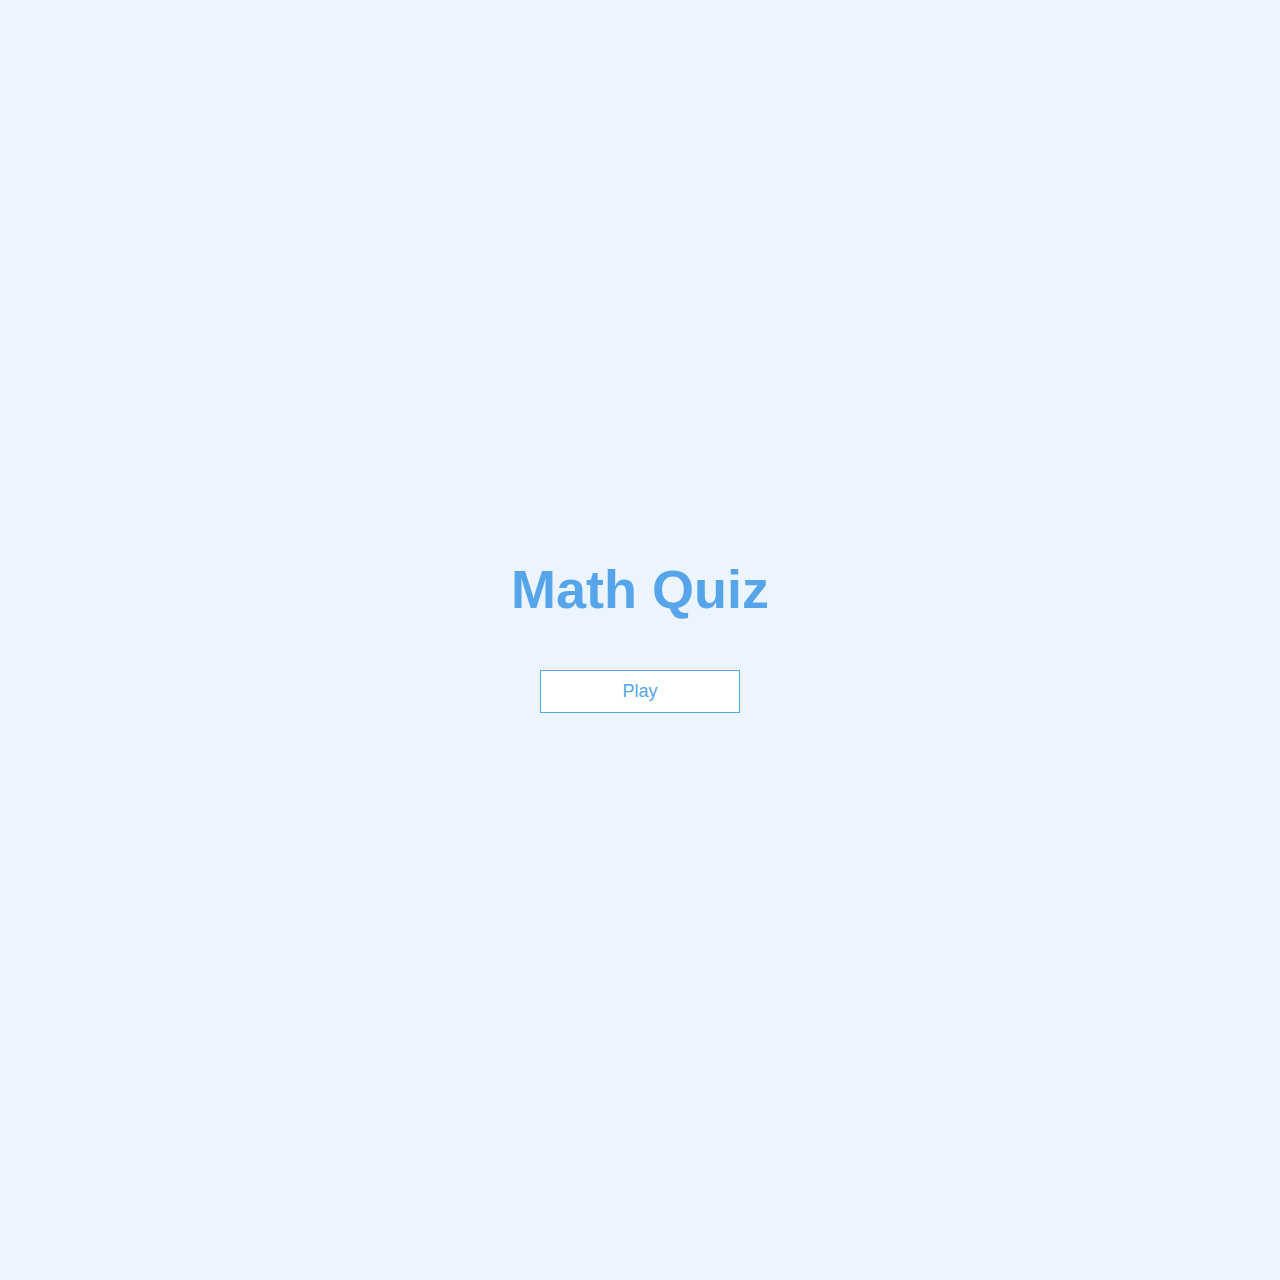
==== Final_Project/index.html @ 4bde0783 "Inital Push" ====
<html lang="en">
<head>
    <meta charset="UTF-8">
    <meta http-equiv="X-UA-Compatible" content="IE=edge">
    <meta name="viewport" content="width=, initial-scale=1.0">
    <title>Multiplication Math Quiz</title>
    <link rel="stylesheet" href="styles/main.css">
   
    
</head>

<body>
<div class="container">
  <div id="home" class="flex-center flex-column">
      <h1>Math Quiz</h1>
      <a class="btn" href="/game.html">Play</a>
      
  </div>
</div>

	
	



</body>
</html>
---- Final_Project/styles/main.css ----
:root{
    background-color: #ecf5ff;
    font-size: 62.5%;
}

*{
    box-sizing: border-box;
    font-family: Arial, Helvetica, sans-serif;
    margin: 0;
    padding: 0;
    color: #333;
}
h1,
h2,
h3,
h4{
    margin-bottom: 1rem;
}

h1{
    font-size: 5.4rem;
    color: #56a5eb;
    margin-bottom: 5rem;
}

h1 > span {
    font-size: 2.4rem;
 font-weight: 500;
}

h2{
    font-size: 4.2rem;
    margin-bottom: 4rem;
    font-weight: 700;
}

h3{
    font-size: 2.8rem;
   font-weight: 500;
}

/*UTILITIES*/

.container{
    width: 100vw;
    height: 100vw;
    display: flex;
    flex-direction: column;
    justify-content: center;
    align-items: center;
    max-width: 80rem;
    margin: 0 auto;
    padding: 2rem;
}

.container > * {
    width: 100%;
}

.flex-column{
    display: flex;
    flex-direction: column;
}

.flex-center{
    justify-content: center;
    align-items: center;

}

.justify-center{
    justify-content: center;
}

.text-center{
    text-align: center;
}

.hidden{
    display: none;
}

.btn{
    font-size: 1.8rem;
    padding: 1rem 0;
    width: 20rem;
    text-align: center;
    border: 0.1rem solid #56a6eb;
    margin-bottom: 1rem;
    text-decoration: none;
    color: #56a5eb;
    background-color: white;
}

.btn:hover{
cursor: pointer;
box-shadow: 0 0.4rem 0 rgba(86, 185,235, 0.5);
transform: translateY(-0.1rem);
transition: transform 150ms;
}

.btn:hover[disabled]:hover{
    cursor: not-allowed;
    box-shadow: none;
    transform: none;
}

/* FORMS */

form{
    width: 100%;
    display: flex;
    flex-direction: column;
    align-items: center;
}

input{
    margin-bottom: 1rem;
    width: 20rem;
    padding: 1.5rem;
    font-size: 1.8rem;
    border: none;
    box-shadow: 0 0.2rem 1.4rem 0 rgba(86, 185,235, 0.5);

}

input::placeholder{
color: rgb(149, 149, 149);
}
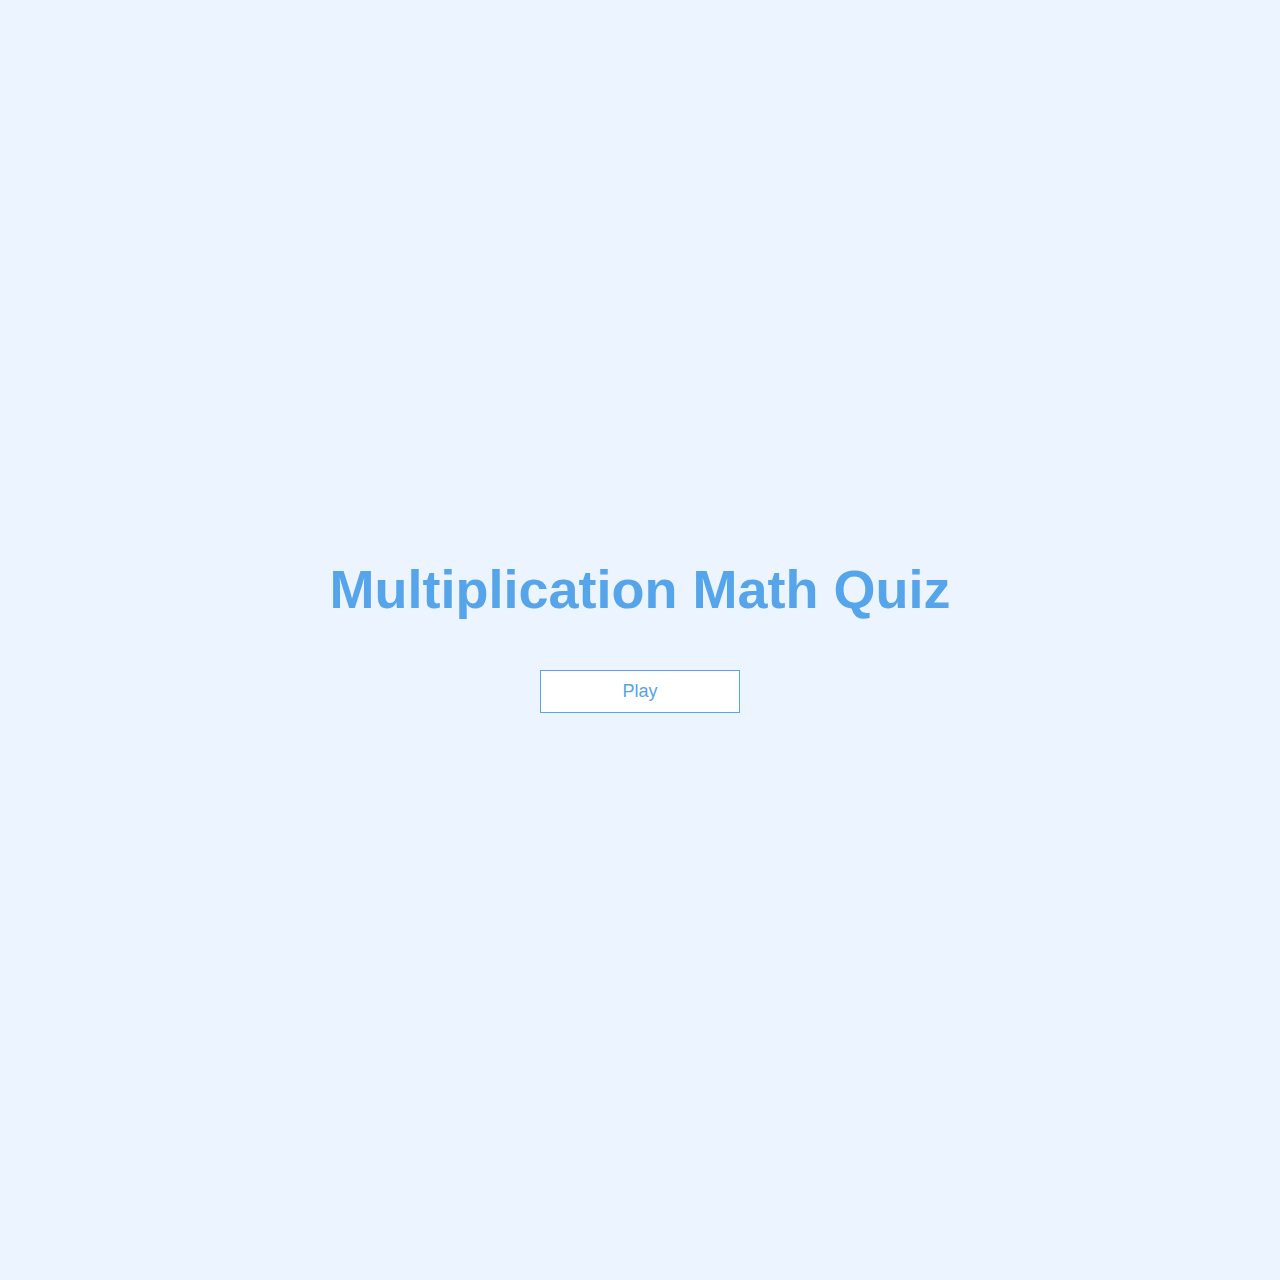
==== commit 3f97bcd3: "css changes" ====
--- a/Final_Project/index.html
+++ b/Final_Project/index.html
@@ -12,7 +12,7 @@
 <body>
 <div class="container">
   <div id="home" class="flex-center flex-column">
-      <h1>Math Quiz</h1>
+      <h1>Multiplication Math Quiz</h1>
       <a class="btn" href="/game.html">Play</a>
       
   </div>
--- a/Final_Project/styles/main.css
+++ b/Final_Project/styles/main.css
@@ -51,6 +51,7 @@
     max-width: 80rem;
     margin: 0 auto;
     padding: 2rem;
+    
 }
 
 .container > * {
@@ -120,10 +121,10 @@
     padding: 1.5rem;
     font-size: 1.8rem;
     border: none;
-    box-shadow: 0 0.2rem 1.4rem 0 rgba(86, 185,235, 0.5);
+    box-shadow: 0 0.2rem 1.4rem 0 rgba(188, 86, 235, 0.5);
 
 }
 
-input::placeholder{
-color: rgb(149, 149, 149);
+#home{
+    color: blueviolet;
 }